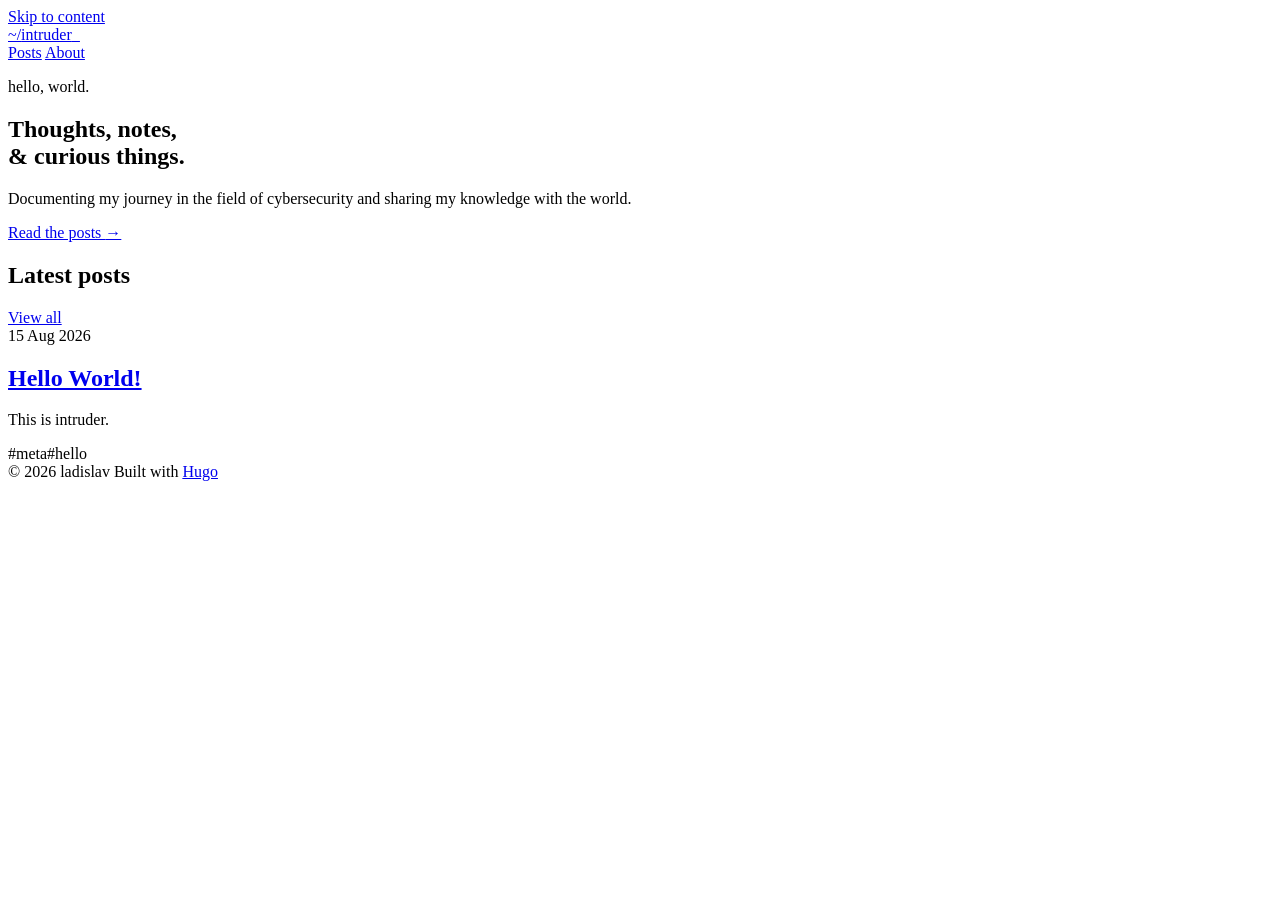
==== public/index.html @ e5b7a088 "Initial commit" ====
<!doctype html>
<html lang="en-us">
  <head>
	<meta name="generator" content="Hugo 0.163.3"><script src="/livereload.js?mindelay=10&amp;v=2&amp;port=1313&amp;path=livereload" data-no-instant defer></script>
    <meta charset="utf-8">
    <meta name="viewport" content="width=device-width, initial-scale=1">
    <meta name="theme-color" content="#282828">
    <meta name="description" content="Documenting my journey in the field of cybersecurity and sharing my knowledge with the world.">
    <title>intruder</title>
    
    <link rel="stylesheet" href="/css/main.min.994ae3f2fb24cdf12f2616f778721f99255b9dc2ce8bad68ad28577be94f211d.css">
    <link rel="alternate" type="application/rss+xml" href="/index.xml" title="intruder">
  </head>
  <body>
    <a class="skip-link" href="#main">Skip to content</a>
    <header class="site-header">
      <div class="shell nav-wrap">
        <a class="brand" href="/" aria-label="intruder home">
          <span class="prompt" aria-hidden="true">~/</span>intruder<span class="cursor" aria-hidden="true">_</span>
        </a>
        <nav aria-label="Main navigation">
          
            <a href="/posts/">Posts</a>
          
            <a href="/about/">About</a>
          
        </nav>
      </div>
    </header>

    <main id="main" class="shell">
      
  <section class="hero">
    <p class="eyebrow">hello, world.</p>
    <h1>Thoughts, notes,<br><span>&amp; curious things.</span></h1>
    <p class="lede">Documenting my journey in the field of cybersecurity and sharing my knowledge with the world.</p>
    <a class="button" href="/posts/">Read the posts <span aria-hidden="true">→</span></a>
  </section>

  
  
    <section class="recent">
      <div class="section-heading">
        <h2>Latest posts</h2>
        <a href="/posts/">View all</a>
      </div>
      <div class="post-list">
        <article class="post-row" data-tags="meta hello">
  <time datetime="2026-08-15">15 Aug 2026</time>
  <div>
    <h2><a href="/posts/helloworld/">Hello World!</a></h2>
    <p>This is intruder.</p>
    <div class="tags"><span>#meta</span><span>#hello</span></div>
  </div>
</article>

      </div>
    </section>
  

    </main>

    <footer class="site-footer shell">
      <span>© 2026 ladislav</span>
      <span>Built with <a href="https://gohugo.io/">Hugo</a></span>
    </footer>
  </body>
</html>
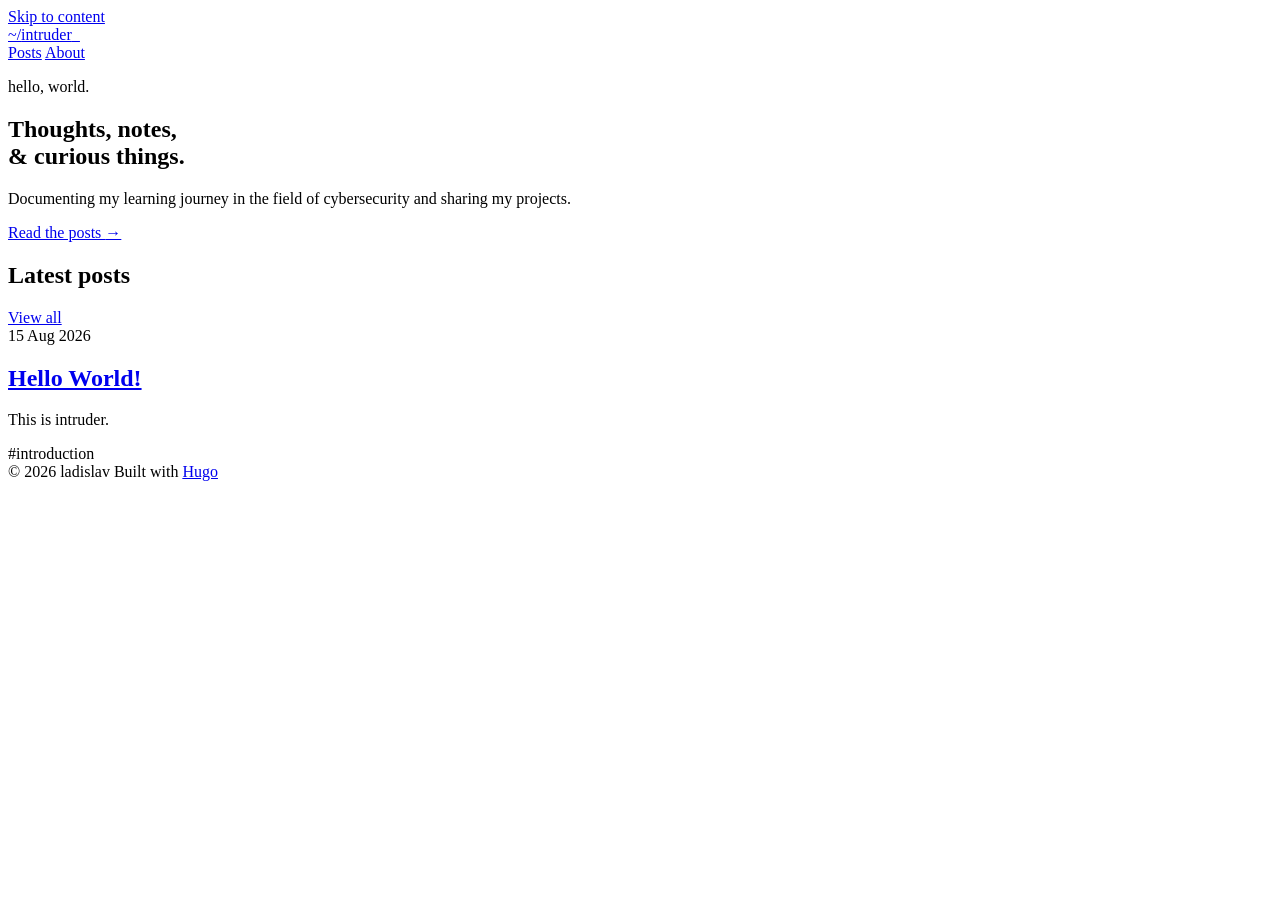
==== commit abcf487e: "Refining descriptions to better reflect the content and purpose of the site." ====
--- a/public/index.html
+++ b/public/index.html
@@ -5,7 +5,7 @@
     <meta charset="utf-8">
     <meta name="viewport" content="width=device-width, initial-scale=1">
     <meta name="theme-color" content="#282828">
-    <meta name="description" content="Documenting my journey in the field of cybersecurity and sharing my knowledge with the world.">
+    <meta name="description" content="Documenting my learning journey in the field of cybersecurity and sharing my projects.">
     <title>intruder</title>
     
     <link rel="stylesheet" href="/css/main.min.994ae3f2fb24cdf12f2616f778721f99255b9dc2ce8bad68ad28577be94f211d.css">
@@ -33,7 +33,7 @@
   <section class="hero">
     <p class="eyebrow">hello, world.</p>
     <h1>Thoughts, notes,<br><span>&amp; curious things.</span></h1>
-    <p class="lede">Documenting my journey in the field of cybersecurity and sharing my knowledge with the world.</p>
+    <p class="lede">Documenting my learning journey in the field of cybersecurity and sharing my projects.</p>
     <a class="button" href="/posts/">Read the posts <span aria-hidden="true">→</span></a>
   </section>
 
@@ -45,12 +45,12 @@
         <a href="/posts/">View all</a>
       </div>
       <div class="post-list">
-        <article class="post-row" data-tags="meta hello">
+        <article class="post-row" data-tags="introduction">
   <time datetime="2026-08-15">15 Aug 2026</time>
   <div>
     <h2><a href="/posts/helloworld/">Hello World!</a></h2>
     <p>This is intruder.</p>
-    <div class="tags"><span>#meta</span><span>#hello</span></div>
+    <div class="tags"><span>#introduction</span></div>
   </div>
 </article>
 
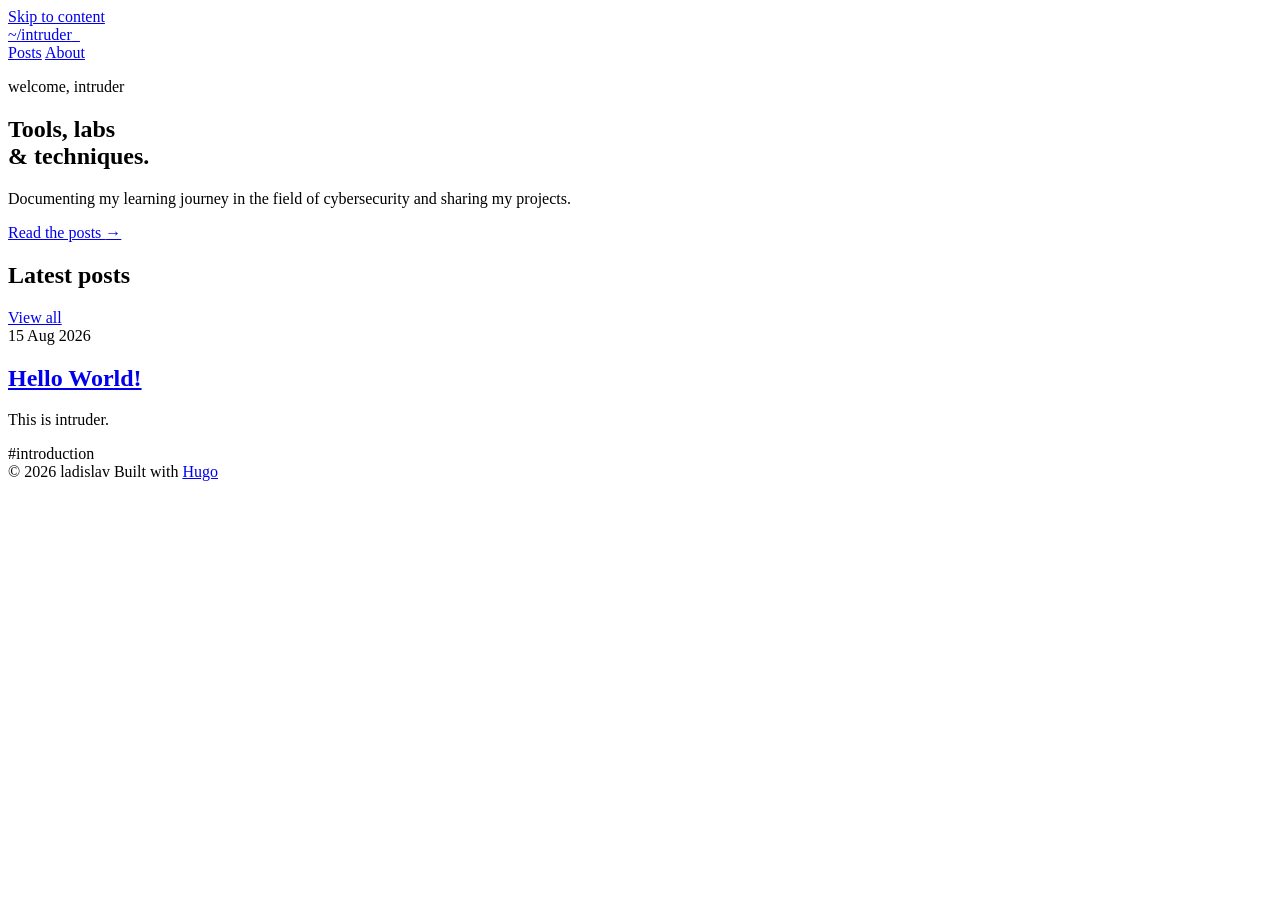
==== commit 43b56309: "Modified index.html" ====
--- a/public/index.html
+++ b/public/index.html
@@ -31,8 +31,8 @@
     <main id="main" class="shell">
       
   <section class="hero">
-    <p class="eyebrow">hello, world.</p>
-    <h1>Thoughts, notes,<br><span>&amp; curious things.</span></h1>
+    <p class="eyebrow">welcome, intruder</p>
+    <h1>Tools, labs<br><span>&amp; techniques.</span></h1>
     <p class="lede">Documenting my learning journey in the field of cybersecurity and sharing my projects.</p>
     <a class="button" href="/posts/">Read the posts <span aria-hidden="true">→</span></a>
   </section>
